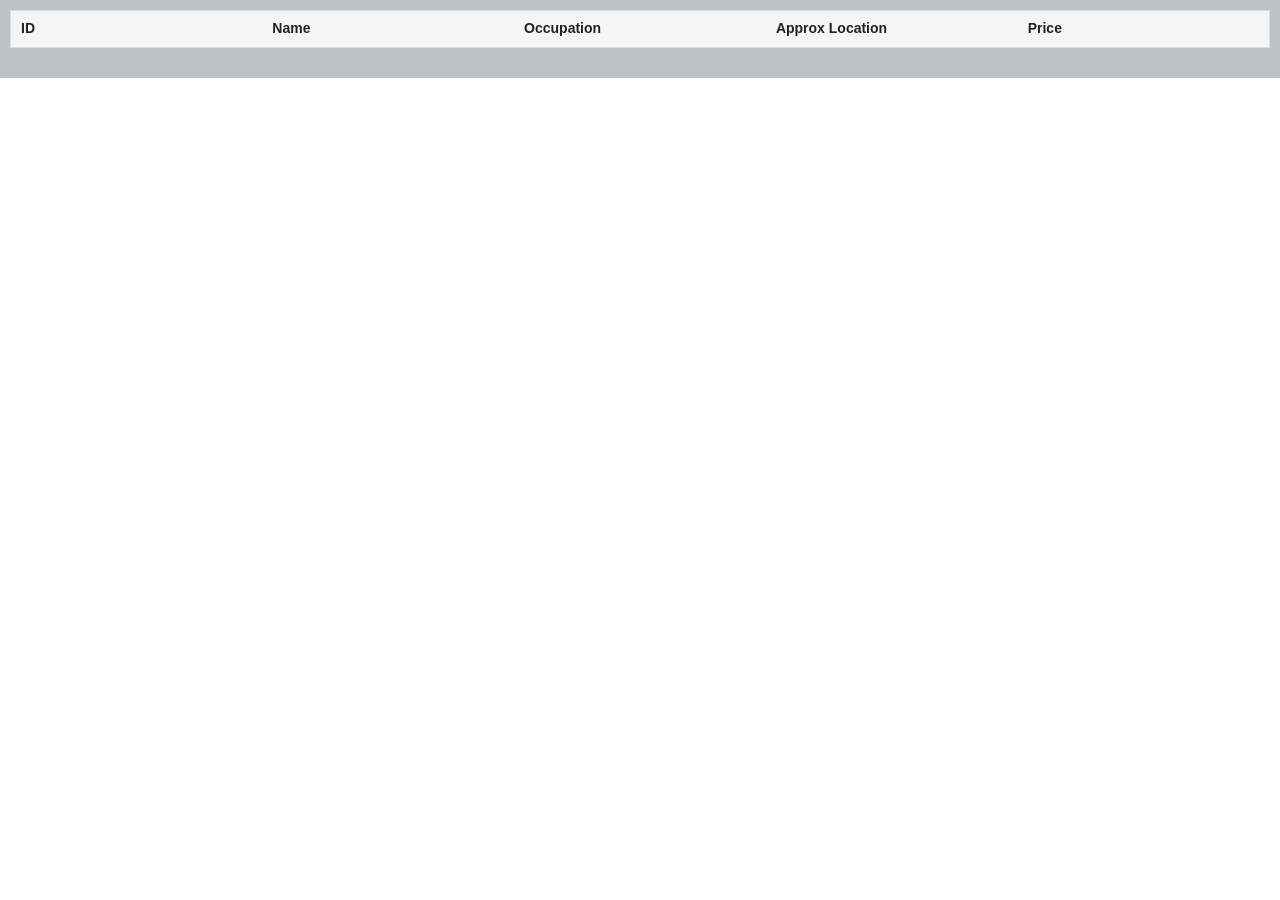
==== traCk3r/index.html @ 01f1ab46 "done with the jQuery css selectors" ====
<!DOCTYPE html>
<html>
<head>
	<title>Jquery Lessons</title>
	<link rel="stylesheet" href="../assets/normalize.css"/>
	<link rel="stylesheet" href="../assets/foundation.css"/>
	<link rel="stylesheet" href="../assets/colorcode.css"/>
	<link rel="stylesheet" href="../assets/style.css"/>
	<script src="http://localhost/jquery-2.1.1.js"></script>
	<script src="../assets/foundation.min.js"></script>
</head>
<body>

<div class="row-fluid">
	<div class="small-12 fl-19 stuff">
		<table class="data celebs">
			<thead>
				<tr>
					<th>ID</th>
					<th>Name</th>
					<th>Occupation</th>
					<th>Approx Location</th>
					<th>Price</th>
				</tr>
			</thead>
		</table>


	</div>
</div>


<script>
	$(document).ready(function(){
//		alert($('#celebs').length + ' elements!');

	});
</script>



<script src="../assets/jquery-lessons.js"></script>
<script>document.write('<script src="http://' + (location.host || 'localhost').split(':')[0] + ':35729/livereload.js?snipver=1"></' + 'script>')</script>
</body>
</html>
---- assets/colorcode.css ----
/*fixer*/
.fixme{
	position: fixed;
}



.a{
	background-color: aqua;
	color:	black;
}
.b{
	background-color: brown;
	color:	white;
}
.c{
	background-color: crimson;
	color:	white;
}
.d{
	background-color: darkcyan;
	color:	white;
}
.e{
	background-color: olive;
	color:	white;
}
.f{
	background-color: fuchsia;
	color:	white;
}
.g{
	background-color: green;
	color:	white;
}
.h{
	background-color: steelblue;
	color:	white;
}
.i{
	background-color: indigo;
	color:	white;
}
.j{
	background-color: mediumorchid;
	color:	white;
}
.k{
	background-color: khaki;
	color:	black;
}
.l{
	background-color: antiquewhite;
	color:	black;
}
.m{
	background-color: maroon;
	color:	white;
}
.n{
	background-color: navy;
	color:	white;
}
.o{
	background-color: orange;
	color:	black;
}
.p{
	background-color: purple;
	color:	white;
}
.q{
	background-color: olive;
	color:	white;
}
.r{
	background-color: royalblue;
	color:	black;
}
.s{
	background-color: sandybrown;
	color:	black;
}
.t{
	background-color: tomato;
	color:	black;
}
.u{
	background-color: grey;
	color:	black;
}
.v{
	background-color: violet;
	color:	black;
}
.w{
	background-color: wheat;
	color:	black;
}
.x{
	background-color: firebrick;
	color:	white;
}
.y{
	background-color: yellow;
	color:	black;
}
.z{
	background-color: indianred;
	color:	white;
}


/*height declerations*/

.h-1 { 
	height:100px;
}
.h-2 { 
	height:200px;
}
.h-3 { 
	height:300px;
}
.h-4 { 
	height:400px;
}
.h-5 { 
	height:500px;
}
.h-6 { 
	height:600px;
}
.h-7 { 
	height:700px;
}
.h-8 { 
	height:800px;
}
.h-9 { 
	height:900px;
}
.h-10 { 
	height:1000px
 }
.h-11 { 
	height:1100px
 }
.h-12 { 
	height:1200px
 }
.h-13 { 
	height:1300px
 }
.h-14 { 
	height:1400px
 }
.h-15 { 
	height:1500px
 }
.h-16 { 
	height:1600px
 }
.h-17 { 
	height:1700px
 }
.h-18 { 
	height:1800px
 }
.h-19 { 
	height:1900px
 }
.h-20 { 
	height:2000px
 }


/*width declerations*/

.w-1 {
	width:100px; 
}
.w-2 {
	width:200px; 
}
.w-3 {
	width:300px; 
}
.w-4 {
	width:400px; 
}
.w-5 {
	width:500px; 
}
.w-6 {
	width:600px; 
}
.w-7 {
	width:700px; 
}
.w-8 {
	width:800px; 
}
.w-9 {
	width:900px; 
}
.w-10 {
	width:1000px; 
}
.w-11 {
	width:1100px; 
}
.w-12 {
	width:1200px; 
}
.w-13 {
	width:1300px; 
}
.w-14 {
	width:1400px; 
}
.w-15 {
	width:1500px; 
}
.w-16 {
	width:1600px; 
}
.w-17 {
	width:1700px; 
}
.w-18 {
	width:1800px; 
}
.w-19 {
	width:1900px; 
}
.w-20 {
	width:2000px; 
}



/*bootstrap reference styles*/

.bs-1 {
	background-color: #00A79D;
	height: 20px;
	width: 8.33%;
	float: left;
	color: #fff;
	text-align: center;

}
.bs-2 {
	background-color: #1C75BB;
	height: 20px;
	width: 8.33%;
	float: left;
	color: #fff;
	text-align: center;

}
.bs-3 {
	background-color: #39B549;
	height: 20px;
	width: 8.33%;
	float: left;
	color: #fff;
	text-align: center;

}
.bs-4 {
	background-color: #D6DF22;
	height: 20px;
	width: 8.33%;
	float: left;
	color: #fff;
	text-align: center;

}
.bs-5 {
	background-color: #FAAF40;
	height: 20px;
	width: 8.33%;
	float: left;
	color: #fff;
	text-align: center;

}
.bs-6 {
	background-color: #C49A6C;
	height: 20px;
	width: 8.33%;
	float: left;
	color: #fff;
	text-align: center;

}
.bs-7 {
	background-color: #F05A29;
	height: 20px;
	width: 8.33%;
	float: left;
	color: #fff;
	text-align: center;

}
.bs-8 {
	background-color: #ED2A7A;
	height: 20px;
	width: 8.33%;
	float: left;
	color: #fff;
	text-align: center;

}
.bs-9 {
	background-color: #BD1E2C;
	height: 20px;
	width: 8.33%;
	float: left;
	color: #fff;
	text-align: center;

}
.bs-10 {
	background-color: #662C91;
	height: 20px;
	width: 8.33%;
	float: left;
	color: #fff;
	text-align: center;

}
.bs-11 {
	background-color: #2D3092;
	height: 20px;
	width: 8.33%;
	float: left;
	color: #fff;
	text-align: center;


}
.bs-12 {
	background-color: #3B2314;
	height: 20px;
	width: 8.33%;
	float: left;
	color: #fff;
	text-align: center;

}

.bs-1:before{
	content: "1";
}
.bs-2:before{
	content: "2";
}
.bs-3:before{
	content: "3";
}
.bs-4:before{
	content: "4";
}
.bs-5:before{
	content: "5";
}
.bs-6:before{
	content: "6";
}
.bs-7:before{
	content: "7";
}
.bs-8:before{
	content: "8";
}
.bs-9:before{
	content: "9";
}
.bs-10:before{
	content: "10";
}
.bs-11:before{
	content: "11";
}
.bs-12:before{
	content: "12";
}

/* - - - - - - - - - - - - - - - - - - - - - - - - -*/


 /*flat color group defenitions*/

.tur,.fl-1{
	background-color:#17BB9C;
	color:#fff;
}
.emr,.fl-2{
	background-color:#2ACB72;
	color:#fff;
}
.pet,.fl-3{
	background-color:#3598D9;
	color:#fff;
}
.ame,.fl-4{
	background-color:#9B59B4;
	color:#fff;
}
.wet,.fl-5{
	background-color:#33485D;
	color:#fff;
}
.gre,.fl-6{
	background-color:#139F85;
	color:#fff;
}
.nep,.fl-7{
	background-color:#24AD61;
	color:#fff;
}
.bel,.fl-8{
	background-color:#2A80B8;
	color:#fff;
}
.wis,.fl-9{
	background-color:#8E44AB;
	color:#fff;
}
.mid,.fl-10{
	background-color:#2B3D4F;
	color:#fff;
}
.sun,.fl-11{
	background-color:#F0C31D;
	color:#fff;
}
.car,.fl-12{
	background-color:#E57D25;
	color:#fff;
}
.ali,.fl-13{
	background-color:#E64B3C;
	color:#fff;
}
.clo,.fl-14{
	background-color:#EBEFF0;
	color:#666;
}
.con,.fl-15{
	background-color:#94A4A5;
	color:#fff;
}
.ora,.fl-16{
	background-color:#F29B1A;
	color:#fff;
}
.pum,.fl-17{
	background-color:#D25304;
	color:#fff;
}
.pom,.fl-18{
	background-color:#BF382B;
	color:#fff;
}
.sil,.fl-19{
	background-color:#BCC2C6;
	color:#666;
}
.asb,.fl-20{
	background-color:#7E8B8C;
	color:#fff;
}

/* - - - - - - - - - - - - - - - - - - - - - - - - - */

/* windows 8 stlyes */ 

.lim,.win-1{
	background-color:#A4C400;
	color:#fff;
}
.grn,.win-2{
	background-color:#60A917;
	color:#fff;
}
.tea,.win-3{
	background-color:#00ABA9;
	color:#fff;
}
.cya,.win-4{
	background-color:#1BA1E2;
	color:#fff;
}
.cob,.win-5{
	background-color:#0050EF;
	color:#fff;
}
.ind,.win-6{
	background-color:#6A00FF;
	color:#fff;
}
.vio,.win-7{
	background-color:#AA00FF;
	color:#fff;
}
.pin,.win-8{
	background-color:#F472D0;
	color:#fff;
}
.mag,.win-9{
	background-color:#D80073;
	color:#fff;
}
.cri,.win-10{
	background-color:#A20025;
	color:#fff;
}
.red,.win-11{
	background-color:#E51400;
	color:#fff;
}
.amb,.win-12{
	background-color:#F0A30A;
	color:#000;
}
.yel,.win-13{
	background-color:#E3C800;
	color:#000;
}
.bro,.win-14{
	background-color:#825A2C;
	color:#fff;
}
.oli,.win-15{
	background-color:#6D8764;
	color:#fff;
}
.ste,.win-16{
	background-color:#647687;
	color:#fff;
}
.mau,.win-17{
	background-color:#76608A;
	color:#fff;
}
.tau,.win-18{
	background-color:#87794E;
	color:#fff;
}
---- assets/style.css ----
.stuff{
	padding: 10px;
}
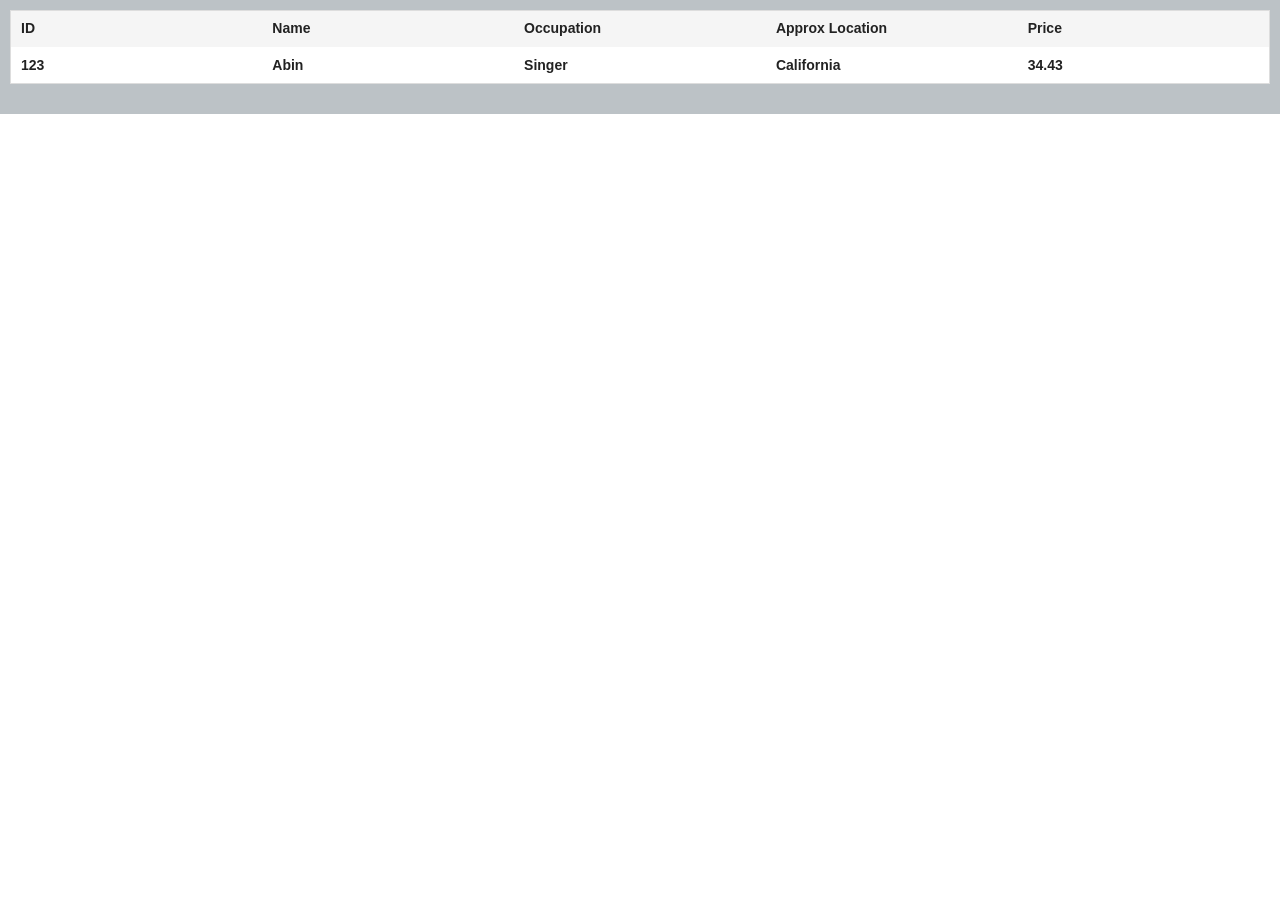
==== commit a7128fe3: "done with the decoration" ====
--- a/traCk3r/index.html
+++ b/traCk3r/index.html
@@ -23,6 +23,16 @@
 					<th>Price</th>
 				</tr>
 			</thead>
+
+			<tbody>
+			<tr>
+				<th>123</th>
+				<th>Abin</th>
+				<th>Singer</th>
+				<th>California</th>
+				<th>34.43</th>
+			</tr>
+			</tbody>
 		</table>
 
 
@@ -32,7 +42,7 @@
 
 <script>
 	$(document).ready(function(){
-//		alert($('#celebs').length + ' elements!');
+		$('#celebs tbody tr:even').css('background-color','#dddddd');
 
 	});
 </script>
